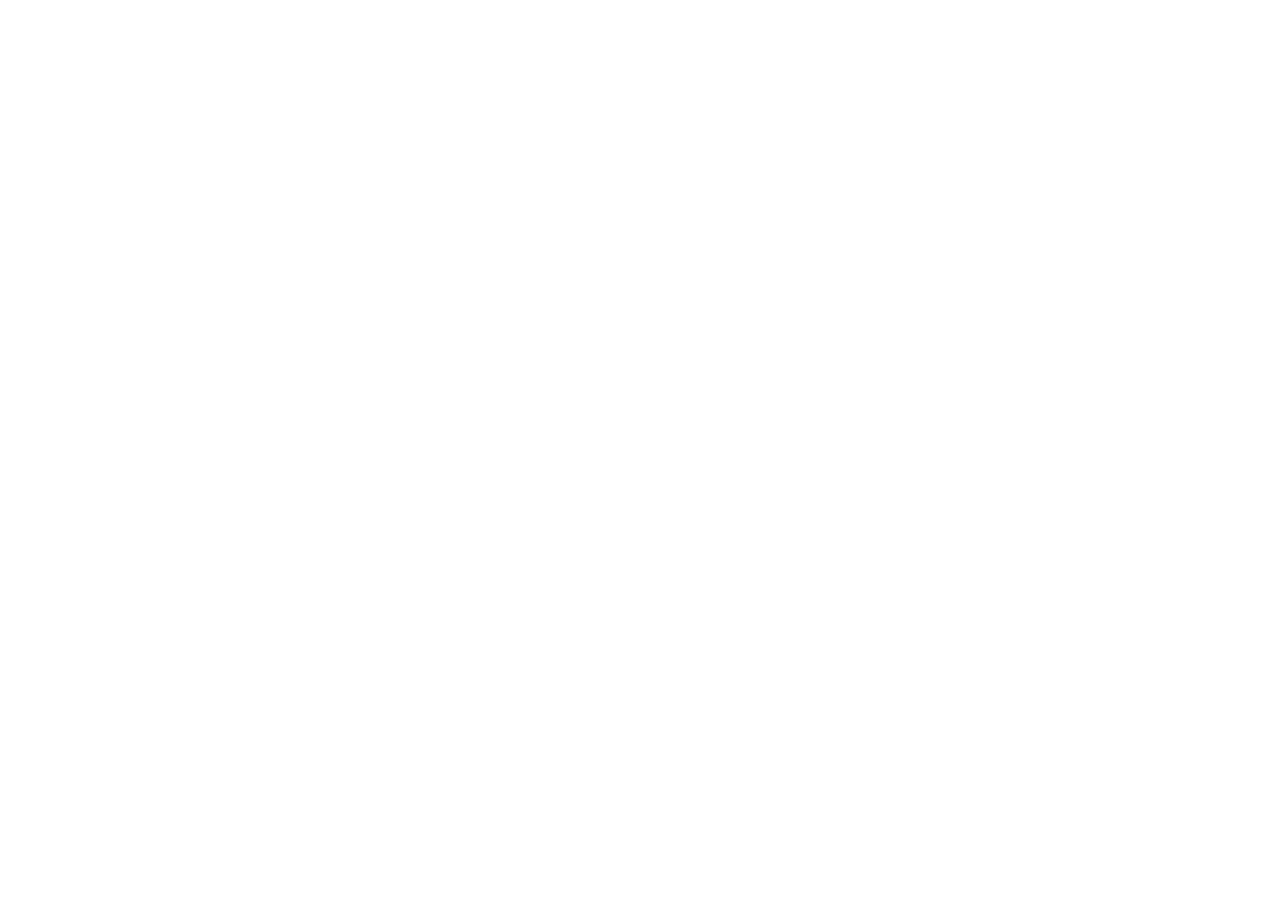
==== end.html @ f78bd310 "first update." ====
<!DOCTYPE html>
<html lang="en">
<head>
    <meta charset="UTF-8">
    <meta name="viewport" content="width=device-width, initial-scale=1.0">
    <title>Document</title>
</head>
<body>
    
</body>
</html>
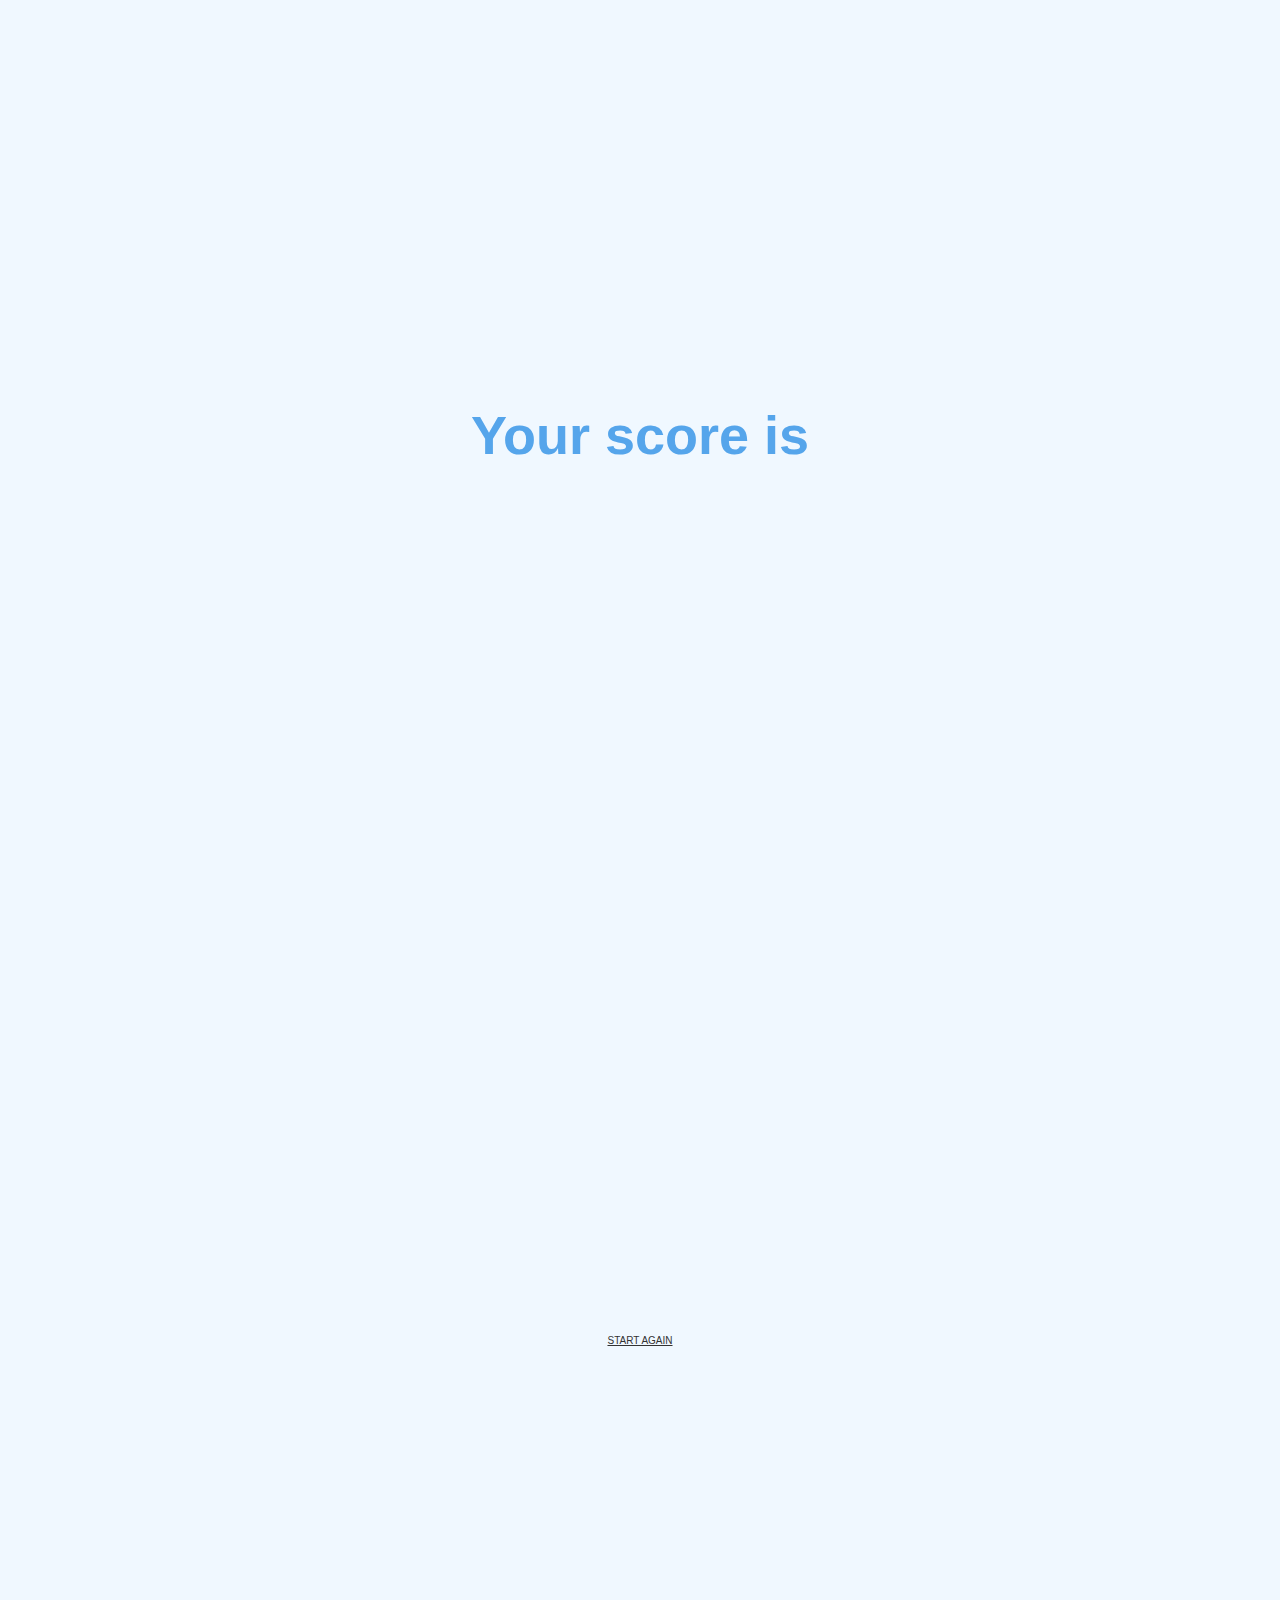
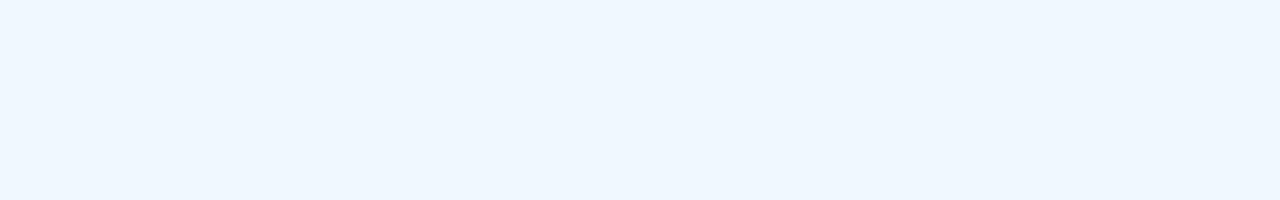
==== commit b43ba739: "second update" ====
--- a/end.html
+++ b/end.html
@@ -1,11 +1,22 @@
 <!DOCTYPE html>
 <html lang="en">
 <head>
-    <meta charset="UTF-8">
-    <meta name="viewport" content="width=device-width, initial-scale=1.0">
-    <title>Document</title>
+  <meta charset="UTF-8">
+  <meta name="viewport" content="width=device-width, initial-scale=1.0">
+  <link rel="stylesheet" href="./style.css">
+  <link rel="stylesheet" href="./game.css">
+  <title>Finished!</title>
 </head>
 <body>
-    
+  <div id="end" class="container flex-column flex-center text-center justify-center flex-end nxt-btn vw-btn">
+    <h1>Your score is <span id = "finalScore">0</span>
+    </h1>
+  </div>
+  <div id="end" class="container flex-column flex-center text-center justify-center flex-end nxt-btn vw-btn">
+    <a href="./game.html">START AGAIN</a>
+  </div>
+
+  <script src="./main.js"></script>
+  <script src="./end.js"></script>
 </body>
 </html>--- a/style.css
+++ b/style.css
@@ -0,0 +1,109 @@
+:root{
+    background-color: aliceblue;
+    font-size: 62.5%;
+}
+
+*{
+    box-sizing: border-box;
+    font-family: Arial, Helvetica, sans-serif;
+    padding: 0;
+    margin: 0;
+    color: #333;
+}
+
+h1, h2, h3, h4{
+    margin-bottom: 1rem;
+}
+
+h1 {
+    font-size: 5.4rem;
+    margin-bottom: 5 rem;
+    color: #55a5eb;
+}
+
+/*utilities*/
+
+.container{
+    width: 100vw;
+    height: 100vh;
+    display: flex;
+    justify-content: center;
+    align-items: center;
+    max-width: 80rem;
+    margin: 0 auto;
+    padding: 5rem;
+}
+
+.container > * {
+    width: 100%;
+}
+
+.flex-column {
+    display: flex;
+    flex-direction: column;
+}
+.flex-center {
+    justify-content: center;
+    align-items: center;
+}
+
+.justify-center{
+    justify-content: center;
+}
+
+.text-center {
+    text-align: center;
+}
+
+.flex-end{
+    justify-items: right;
+}
+.hidden {
+    display: none;
+}
+
+/*buttons*/
+.nxt-btn {
+padding-top: 3rem;
+}
+
+.btn {
+    font-size: 3.5rem;
+    padding: 1rem 0;
+    width: 15rem;
+    text-align: center;
+    border: 0.1rem solid #55a5eb;
+    border-radius: 4rem;
+    margin-bottom: 1rem;
+    text-decoration: none;
+    color: #55a5eb;
+    background-color: navajowhite;
+}
+
+.btn:hover {
+    cursor: pointer;
+    box-shadow: 0 0.4rem 0.4rem 0 rgba(86, 185, 235, 0.5);
+    transform: translateY(-0.2rem);
+    transition: ease-out;
+}
+
+.btn[disabled]:hover {
+cursor: not-allowed;
+box-shadow: none;
+transform: none;
+}
+
+#next-button {
+    text-decoration: none;
+    margin: 0;
+}
+
+.vw-btn {
+    text-decoration: none;
+   
+}
+
+#view-button {
+    font-size: 2rem;
+    font-weight: bolder;
+}--- a/game.css
+++ b/game.css
@@ -0,0 +1,51 @@
+.choice-container {
+    display: flex;
+    margin-bottom: 0.5rem;
+    width: 100%;
+    font-size: 1.5rem;
+    border: 0.1rem solid #55a5eb;
+    background-color: navajowhite;
+}
+
+.choice-container:hover {
+    cursor: pointer;
+    cursor: pointer;
+    box-shadow: 0 0.4rem 0.4rem 0 rgba(86, 185, 235, 0.5);
+    transform: translateY(-0.2rem);
+    transition: ease-out;
+}
+.choice-prefix {
+    padding: 1.5rem 2.5rem;
+    background-color: #55a5eb;
+    color: navajowhite;
+}
+
+.choice-text {
+    padding: 1.5rem;
+    width: 100vw;
+}
+
+.correct {
+    color: rgb(255, 255, 255);
+    background-color: rgb(34, 150, 34);
+}
+
+.incorrect {
+    color: rgb(255, 255, 255);
+    background-color: red;
+}
+
+/*HUD*/
+
+#hud {
+    display: flex;
+    justify-content: space-between;
+}
+
+.hud-prefix {
+    font-size: 2rem;
+}
+
+.hud-main-text {
+    text-align: center;
+}